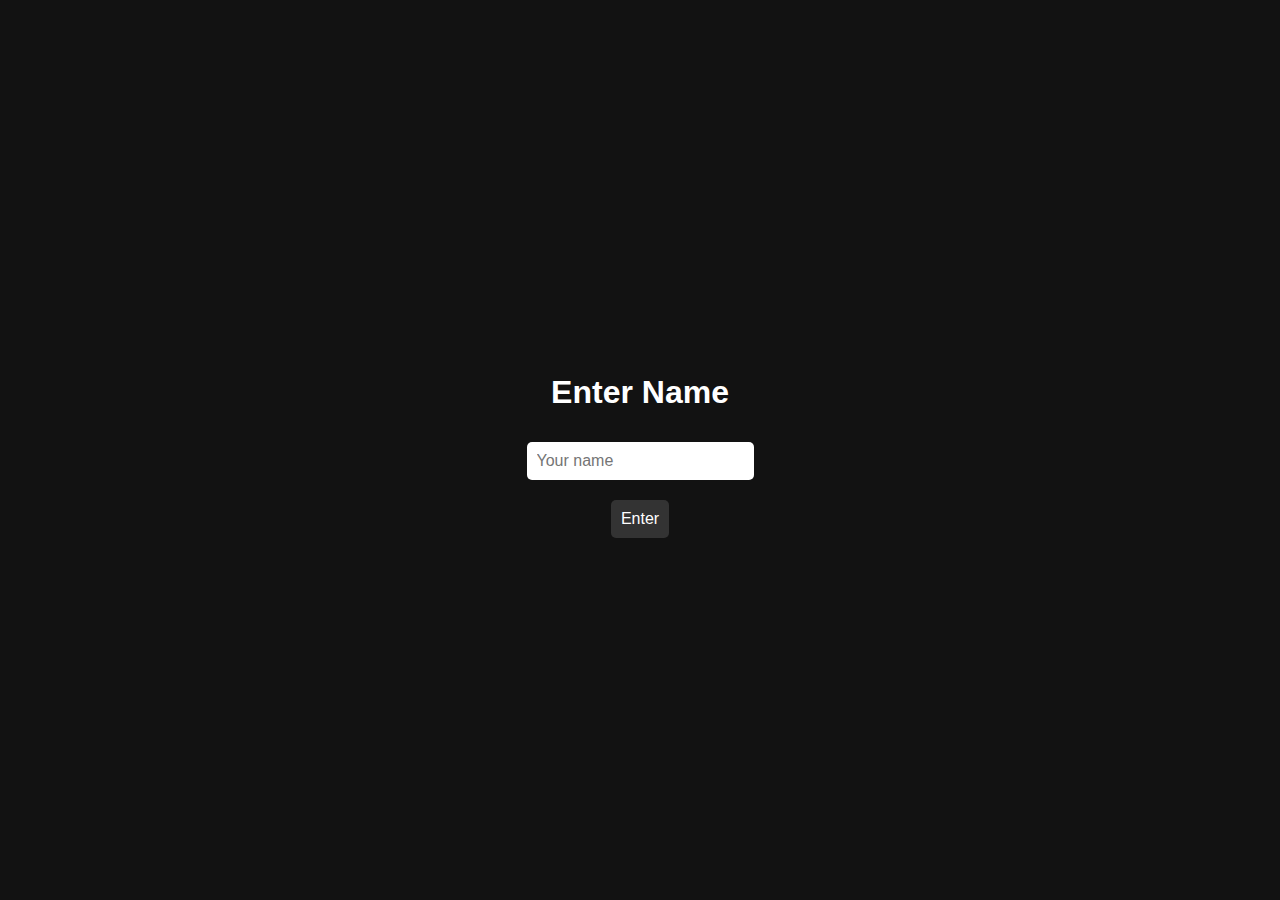
==== index.html @ 5d9d3fe2 "Add files via upload" ====
<!DOCTYPE html>
<html lang="en">
<head>
  <meta charset="UTF-8" />
  <meta name="viewport" content="width=device-width, initial-scale=1.0" />
  <title>Login</title>
  <link rel="stylesheet" href="style.css" />
</head>
<body>
  <h1>Enter Name</h1>
  <input type="text" id="nameInput" placeholder="Your name" />
  <button onclick="login()">Enter</button>
  <audio autoplay loop hidden>
    <source src="background_music.mp3" type="audio/mpeg">
    Your browser does not support the audio element.
  </audio>
  <script src="login.js"></script>
</body>
</html>
---- style.css ----
body {
  background-color: #121212;
  color: white;
  font-family: Arial, sans-serif;
  display: flex;
  flex-direction: column;
  align-items: center;
  justify-content: center;
  height: 100vh;
  margin: 0;
}
input, button {
  padding: 10px;
  margin: 10px;
  font-size: 16px;
  border-radius: 5px;
  border: none;
}
button {
  background-color: #333;
  color: white;
  cursor: pointer;
}
button:hover {
  background-color: #555;
}
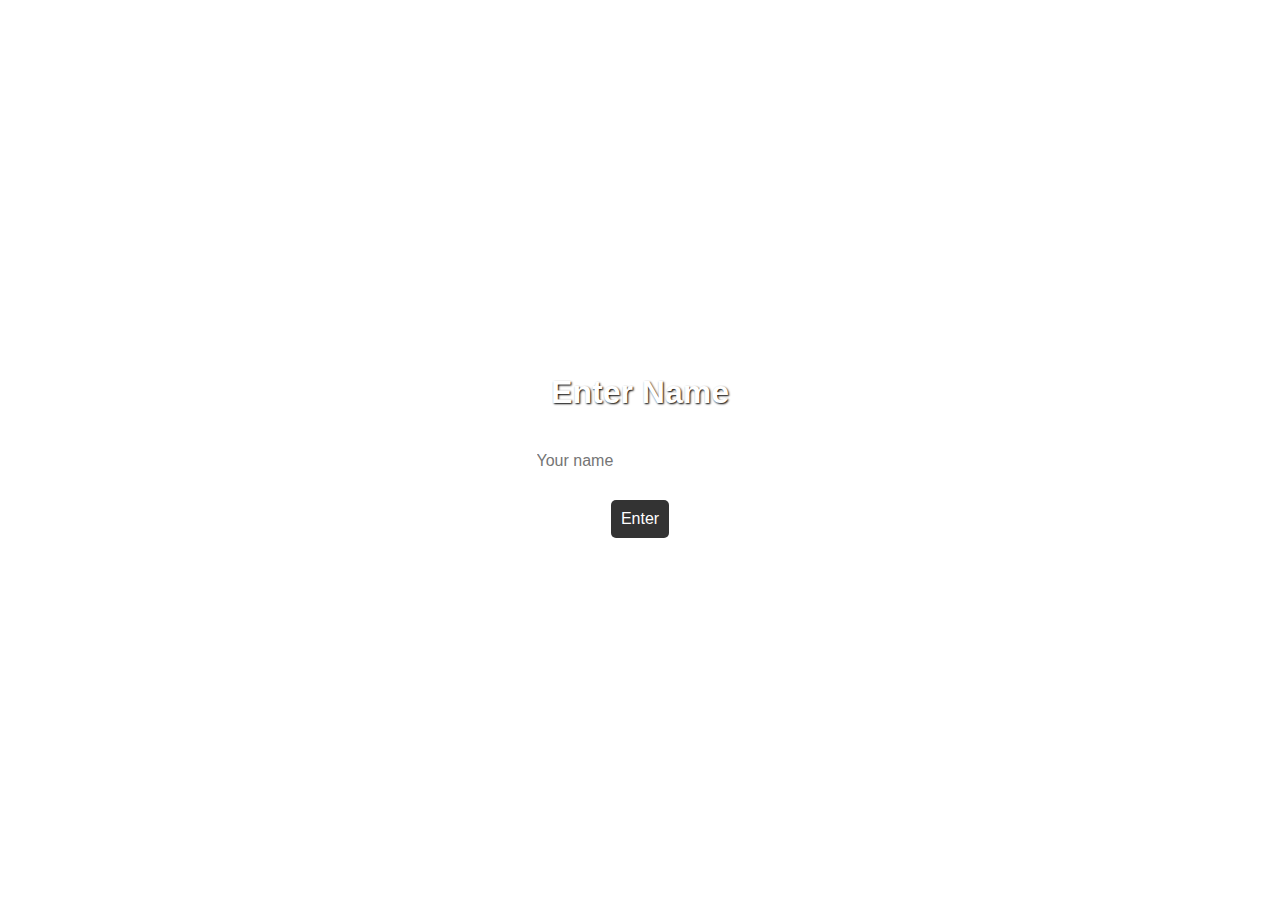
==== commit 524daf0a: "Add files via upload" ====
--- a/index.html
+++ b/index.html
@@ -11,7 +11,7 @@
   <input type="text" id="nameInput" placeholder="Your name" />
   <button onclick="login()">Enter</button>
   <audio autoplay loop hidden>
-    <source src="background_music.mp3" type="audio/mpeg">
+    <source src="your-music.mp3" type="audio/mpeg">
     Your browser does not support the audio element.
   </audio>
   <script src="login.js"></script>
--- a/style.css
+++ b/style.css
@@ -1,5 +1,6 @@
 body {
-  background-color: #121212;
+  background: url('background.jpg') no-repeat center center fixed;
+  background-size: cover;
   color: white;
   font-family: Arial, sans-serif;
   display: flex;
@@ -8,6 +9,7 @@
   justify-content: center;
   height: 100vh;
   margin: 0;
+  text-shadow: 1px 1px 2px black;
 }
 input, button {
   padding: 10px;
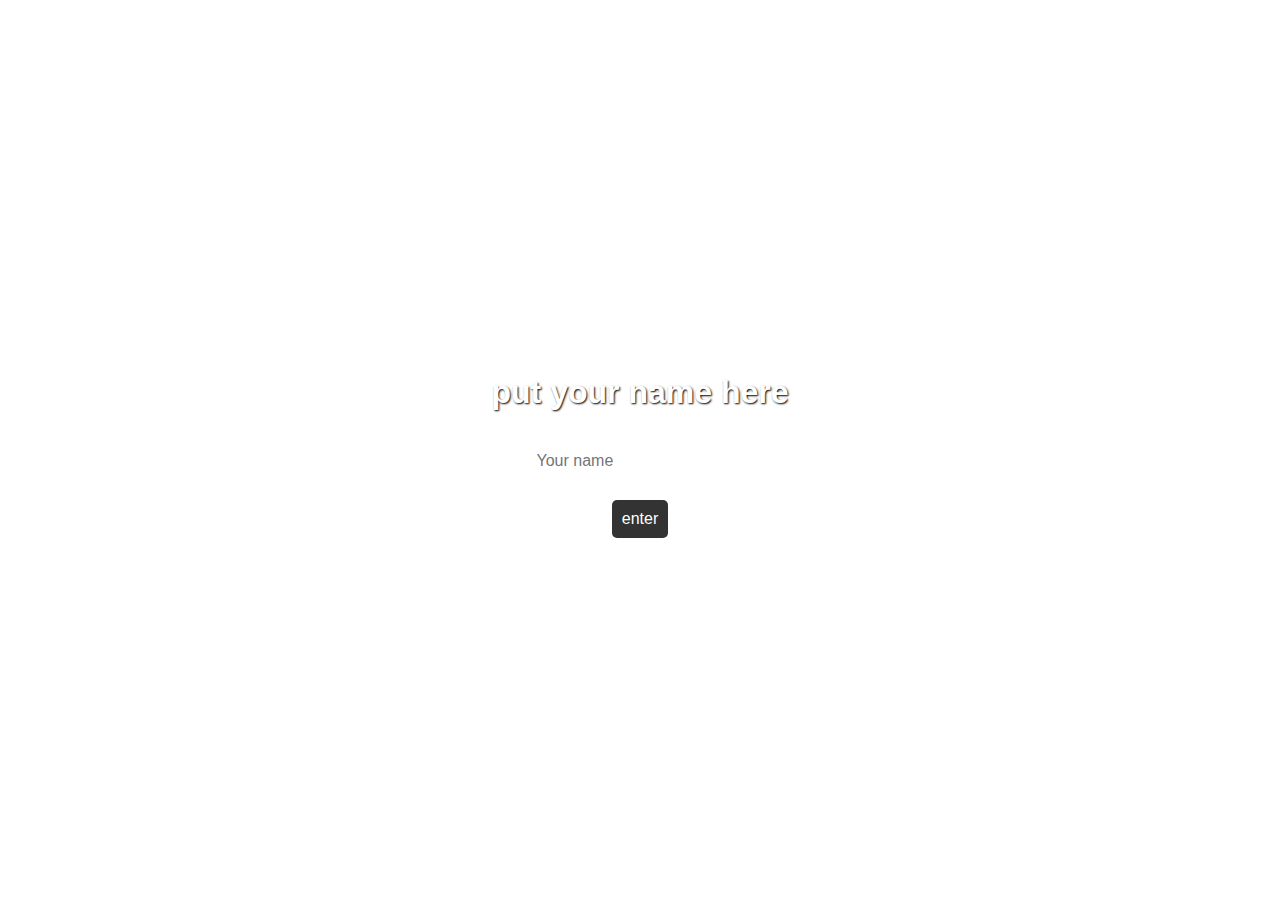
==== commit 775b3fdf: "Update index.html" ====
--- a/index.html
+++ b/index.html
@@ -3,13 +3,13 @@
 <head>
   <meta charset="UTF-8" />
   <meta name="viewport" content="width=device-width, initial-scale=1.0" />
-  <title>Login</title>
+  <title>page1</title>
   <link rel="stylesheet" href="style.css" />
 </head>
 <body>
-  <h1>Enter Name</h1>
+  <h1>put your name here</h1>
   <input type="text" id="nameInput" placeholder="Your name" />
-  <button onclick="login()">Enter</button>
+  <button onclick="login()">enter</button>
   <audio autoplay loop hidden>
     <source src="your-music.mp3" type="audio/mpeg">
     Your browser does not support the audio element.
